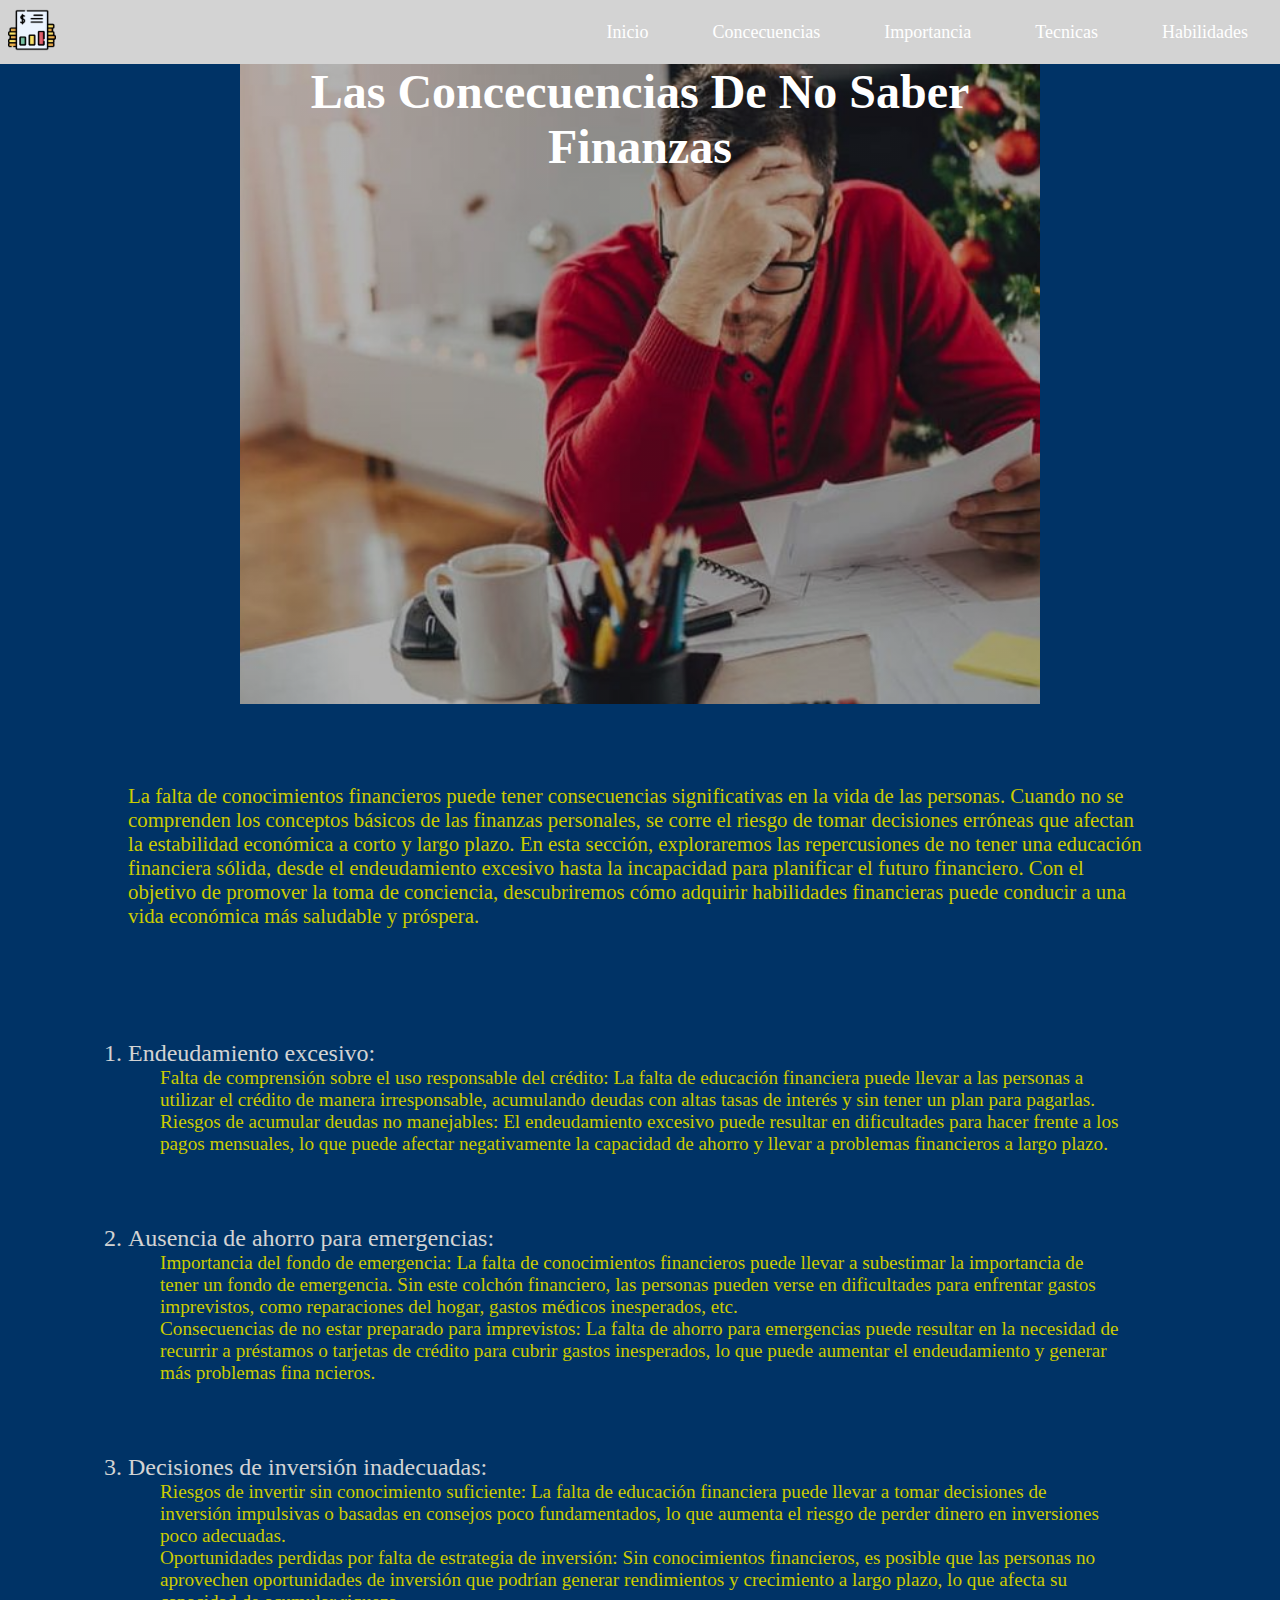
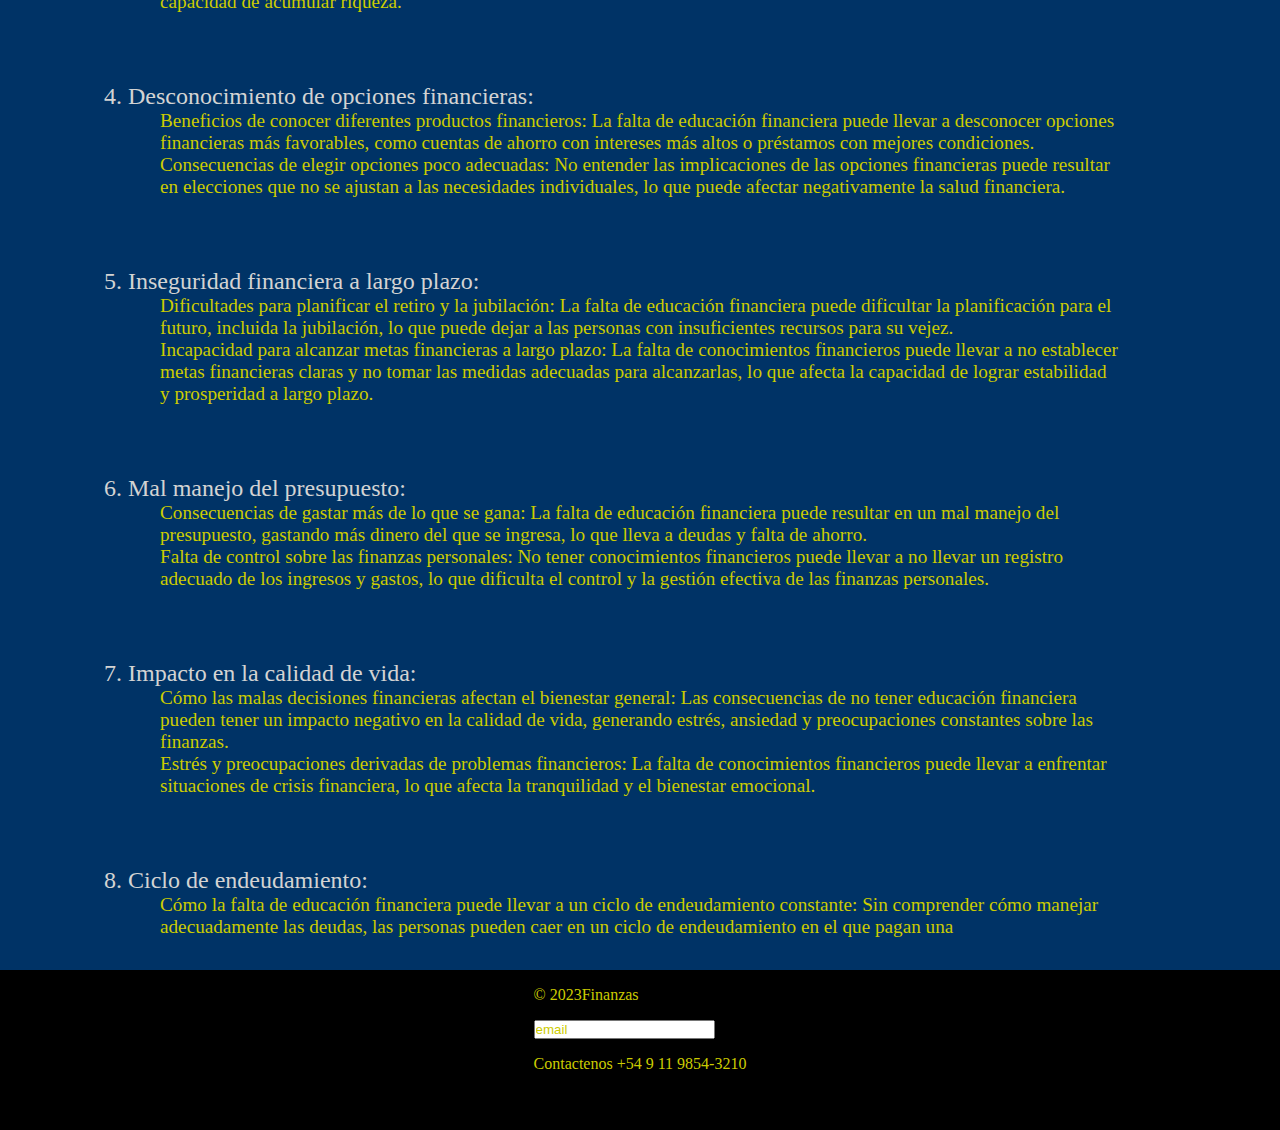
==== pages/consecuencias.html @ 991139d9 "benjamin" ====
<!DOCTYPE html>
<html lang="es">
<head>
	<meta charset="UTF-8">
	<meta name="viewport" content="width=device-width, initial-scale=1.0">
	<title>Finanzas.</title>
	<link href="https://cdn.jsdelivr.net/npm/bootstrap@5.3.1/dist/css/bootstrap.min.css" rel="stylesheet" integrity="sha384-4bw+/aepP/YC94hEpVNVgiZdgIC5+VKNBQNGCHeKRQN+PtmoHDEXuppvnDJzQIu9" crossorigin="anonymous">
	<link rel="stylesheet" href="../css/inicio.css">
</head>
<body>
	<header class="header">
		<div>
			<a href="http://127.0.0.1:5500/index.html">
			<img src="../img/Finanzas-logo.png"alt ="finanzas."></a>
		</div>
		<nav>
			<ul class="nav">
				<li class="header_li"><a href="../index.html">Inicio</a></li>
				<li class="header_li"><a href="./consecuencias.html">Concecuencias</a></li>
				<li class="header_li"><a href="./importancia.html">Importancia</a></li>
				<li class="header_li"><a href="./tecnicas.html">Tecnicas</a><li>
				<li class="header_li"><a href="./habilidades.html">Habilidades</a></li>
			</ul>
		</nav> 
	</header>
		<main>
		<section>
			</article>
			<div class="consecuencias-container">
				<div class="img-consecuencias">
					<h1>Las Concecuencias De No Saber Finanzas</h1>
				</div>
			</div>
				<div>
				<p class="introduccion-consecuencias">
				La falta de conocimientos financieros puede tener consecuencias significativas en la vida de las personas. Cuando no se comprenden los conceptos básicos de las finanzas personales, se corre el riesgo de tomar decisiones erróneas que afectan la estabilidad económica a corto y largo plazo. En esta sección, exploraremos las repercusiones de no tener una educación financiera sólida, desde el endeudamiento excesivo hasta la incapacidad para planificar el futuro financiero. Con el objetivo de promover la toma de conciencia, descubriremos cómo adquirir habilidades financieras puede conducir a una vida económica más saludable y próspera.
				</p>
				</div>
			</article>
		</section>
		</main>	
		<section>
			<div class="lista-consecuencias-container">
			<div class="lista-consecuencias">
			<ol>
					<li class="list">Endeudamiento excesivo:</li>
				<ul>
					<li>Falta de comprensión sobre el uso responsable del crédito: La falta de educación financiera puede llevar a las personas a utilizar el crédito de manera irresponsable, acumulando deudas con altas tasas de interés y sin tener un plan para pagarlas.</li>
					<li>Riesgos de acumular deudas no manejables: El endeudamiento excesivo puede resultar en dificultades para hacer frente a los pagos mensuales, lo que puede afectar negativamente la capacidad de ahorro y llevar a problemas financieros a largo plazo.</li>
					<br>
				</ul>
					<li class="list">Ausencia de ahorro para emergencias:</li>
				<ul>
					<li>Importancia del fondo de emergencia: La falta de conocimientos financieros puede llevar a subestimar la importancia de tener un fondo de emergencia. Sin este colchón financiero, las personas pueden verse en dificultades para enfrentar gastos imprevistos, como reparaciones del hogar, gastos médicos inesperados, etc.</li>
					<li>Consecuencias de no estar preparado para imprevistos: La falta de ahorro para emergencias puede resultar en la necesidad de recurrir a préstamos o tarjetas de crédito para cubrir gastos inesperados, lo que puede aumentar el endeudamiento y generar más problemas fina
					ncieros.</li>
					<br>
				</ul>
					<li class="list">Decisiones de inversión inadecuadas:</li>
				<ul>
					<li>Riesgos de invertir sin conocimiento suficiente: La falta de educación financiera puede llevar a tomar decisiones de inversión impulsivas o basadas en consejos poco fundamentados, lo que aumenta el riesgo de perder dinero en inversiones poco adecuadas.
					</li>
					<li>Oportunidades perdidas por falta de estrategia de inversión: Sin conocimientos financieros, es posible que las personas no aprovechen oportunidades de inversión que podrían generar rendimientos y crecimiento a largo plazo, lo que afecta su capacidad de acumular riqueza.</li>
					<br>
				</ul>
					<li class="list">Desconocimiento de opciones financieras:</li>
				<ul>
					<li>Beneficios de conocer diferentes productos financieros: La falta de educación financiera puede llevar a desconocer opciones financieras más favorables, como cuentas de ahorro con intereses más altos o préstamos con mejores condiciones.</li>
					<li>Consecuencias de elegir opciones poco adecuadas: No entender las implicaciones de las opciones financieras puede resultar en elecciones que no se ajustan a las necesidades individuales, lo que puede afectar negativamente la salud financiera.</li>
					<br>
					</ul>
						<li class="list">Inseguridad financiera a largo plazo:</li>
					<ul>
					<li>
					Dificultades para planificar el retiro y la jubilación: La falta de educación financiera puede dificultar la planificación para el futuro, incluida la jubilación, lo que puede dejar a las personas con insuficientes recursos para su vejez.
					<li>Incapacidad para alcanzar metas financieras a largo plazo: La falta de conocimientos financieros puede llevar a no establecer metas financieras claras y no tomar las medidas adecuadas para alcanzarlas, lo que afecta la capacidad de lograr estabilidad y prosperidad a largo plazo.</li>
					<br>
					</ul>
						<li class="list">Mal manejo del presupuesto:</li>
					<ul>
					<li>Consecuencias de gastar más de lo que se gana: La falta de educación financiera puede resultar en un mal manejo del presupuesto, gastando más dinero del que se ingresa, lo que lleva a deudas y falta de ahorro.</li>
					<li>Falta de control sobre las finanzas personales: No tener conocimientos financieros puede llevar a no llevar un registro adecuado de los ingresos y gastos, lo que dificulta el control y la gestión efectiva de las finanzas personales.</li>
					<br>
					</ul>
						<li class="list">Impacto en la calidad de vida:</li>
					<ul>
					<li>Cómo las malas decisiones financieras afectan el bienestar general: Las consecuencias de no tener educación financiera pueden tener un impacto negativo en la calidad de vida, generando estrés, ansiedad y preocupaciones constantes sobre las finanzas.</li>
					<li>Estrés y preocupaciones derivadas de problemas financieros: La falta de conocimientos financieros puede llevar a enfrentar situaciones de crisis financiera, lo que afecta la tranquilidad y el bienestar emocional.</li>
					<br>
					</ul>
						<li class="list">Ciclo de endeudamiento:</li>
					<ul>
					<li>Cómo la falta de educación financiera puede llevar a un ciclo de endeudamiento constante: Sin comprender cómo manejar adecuadamente las deudas, las personas pueden caer en un ciclo de endeudamiento en el que pagan una</li>
					</ul>
				
			</ol>
			</div>
			</div>
		</section>	
	<footer>
		<div class="footer"> <ul>
            <li>© 2023Finanzas</li>
            <li><input type="email" value="email"></li>
            <li><p>Contactenos +54 9 11 9854-3210</p></li>
        </ul></div>
	</footer>
	<script src="https://cdn.jsdelivr.net/npm/bootstrap@5.3.1/dist/js/bootstrap.bundle.min.js" integrity="sha384-HwwvtgBNo3bZJJLYd8oVXjrBZt8cqVSpeBNS5n7C8IVInixGAoxmnlMuBnhbgrkm" crossorigin="anonymous"></script>
</body>
</html>
---- css/inicio.css ----
*{
    box-sizing: border-box;
    margin: 0;
    padding: 0;
}
*{
    color: rgb(204, 204, 0);
}
html{
    font-size: 62,5%;
}
body{
    background-color: rgb(0, 51, 102);
    min-height: 100vh;
}/*estilando el inicio*/
header{
    background-color:  rgb(211,211, 211);
    height: 4rem;
    padding: auto;
    margin: auto;
    display: flex;
    justify-content: space-between;
    align-items: center;
    position: sticky;
    top:0;
}
header img{
    width: 3rem;
    height: auto;
    margin:0.5rem;
}
.header .nav{
    list-style: none;
}
.header_li{
    display: inline-block;
    margin: 2rem;
}
.nav a{
    text-decoration: none;
    color: rgb(0, 51, 102);
    font-size: 1.1rem;
}
nav a:hover{
    color: rgb(0, 102, 204)
}
/*estilando el main*/
h1{ 
    font-size: 3rem;
    color: rgb(255, 255, 255);
    margin-bottom:2rem;
}
.que-son-las-finanzas{
    margin: 2rem auto;
    display: flex;
    flex-direction: column;
    align-items: center;
    width: 75rem;
    margin:2rem auto;
} /*modificando el segundo y tercer article*/
.objetivo{
    display: flex;
    justify-content: center;
    height: 20rem;
    width:75rem;
    margin: 2rem auto;
    line-height: 1.6rem;
}
.img-objetivo{
    width: 35rem;
    height: 20rem;
    background-size:contain;
    margin: 0;
    background-repeat: no-repeat;
    background-image: 
    url("../img/finanzas-objetivo.png");
}
h2{
    display: flex;
    line-height: 2rem;
    font-size: 2.4rem;
    justify-content: center;
    align-items: center;
    color: rgba(255,255,255);
}
.text{
    border-radius: 0.5rem;
    padding: 1rem;
    width: 40rem;
    height: 22rem;
}
.text p{
    font-size: 1.2rem;
}
.img-descripcion{
    width: 35rem;
    height: 20rem;
    background-size:contain;
    margin: 0;
    background-repeat: no-repeat;
    background-image: 
    url("../img/Finanzas-descripcion.png");   
}
/*modificando la pag consecuencias y el main*/
.introduccion-consecuencias{
    padding: 2rem 8rem;
    font-size: 1.3rem;
}
.img-consecuencias{
    width: 50rem;
    height: 40rem;
    background-size:cover;
    margin-bottom: 3rem;
    background-position: center center;
    background-repeat: no-repeat;
    background-image:linear-gradient(0deg,
    rgba(0,0,0,0.3),
    rgba(0,0,0,0.3)),
    url("../img/Finanzas-consecuencias.jpg");
}
.consecuencias-container{
    display: flex;
    justify-content: center;
    text-align: center;
    align-items: center;
    flex-direction: column;
}
/*modificando el segundo section*/
.lista-consecuencias{
    padding: 2rem 8rem;
    display: flex;
    justify-content: center;
}
.lista-consecuencias-container{
    display: flex;
    justify-content: center;
}
.lista-consecuencias ol ul{
    padding: 0 2rem;
    font-size: 1.2rem;
}
.list{
    font-size: 1.5rem;
    color: rgb(211,211, 211);
    margin-top: 3rem;
}
/*modificando la pag importancia*/
.importancia{
    width: 75rem;
    padding: 2rem;
}
.importancia p{
    margin: 1rem auto 1.5rem;
}
.importancia-contenedor{
    display: flex;
    justify-content: center;
} 
/*modificando la tabla*/
table{
    border-collapse: collapse;
    margin:1rem 0;
}
th, td{
    text-align: center;
    justify-content: center;
    border: 0.3rem solid rgb(211,211, 211);
    height: 3.5rem;
}
th {
    background-color: rgb(0, 0, 0);
    font-weight: bold;
}
tbody tr:hover {
    background-color: rgb(0, 102, 204)
}
/*modificando el segundo section*/
.p-consejos{
    outline: 0.3rem solid rgb(211,211, 211);
    padding: 1rem;
}
.p-consejos:hover{
    background-color: rgb(0, 102, 204);
}
.consejos{
    width: 75rem;
    display: flex;
    flex-wrap: wrap;
    justify-content: center;
}
.contenedor{
    display: flex;
    justify-content: center;
    margin: 0rem;
    padding: 1rem auto;
}
.consejos p{
    width: 20rem;
    font-size: 1rem;
    margin: 1.5rem;
    padding: 1.5rem;
}
h4{
    color: white;
    margin: 0;
}
.titulo-de-consejos{
    font-size: 2rem;
    width: 75rem;
    margin: 0 auto;
    display: flex;
    justify-content: center;
}
/*modificando tecnicas*/
.p-tecnicas{
    width: 60rem;
}
.contenedor-tecnicas{
    display: flex;
    justify-content: center;
    flex-direction: column;
    width: 75rem;
    margin: 0 auto;
}
.lista-de-tecnicas{
    width: 75rem;
    margin: 0 auto;
    display: flex;
    flex-flow: column wrap;
    font-size: 1.4rem;
}
h3{
    color: rgb(255, 255, 255);
    font-size: 1.9rem;
    margin: 1.5rem auto;
    margin-top: 2.5rem;
}
.lista-de-tecnicas li{
    margin:2rem auto;
}
.contenedor-tecnicas a{
    text-decoration: none;
}
.lista-de-tecnicas li:target {
    border: 0.3rem solid rgb(211,211, 211);
    background-color: rgb(0, 102, 204);
    padding: 0.5rem;
    scroll-margin-top: 20rem;
}
ul {
    list-style: none;
}
span{
    color: rgb(255, 255, 255);
}
.consejos-tecnicas{
    width:75rem ;
    margin: 0 auto;
    display: flex;
    flex-direction: column;
    align-items: center;
    font-size: 1.3rem;
}
.consejos-tecnicas p{
    margin: 1.5rem;
}
.table{
    width: 100%;
    height: 100%;
    padding: 1rem;
}
.consejos-tecnicas li{
    margin: 2rem;
}
.habilidades{
    width: 75rem;
    font-size: 1.3rem;
    display: flex;
    flex-direction: column;
    align-items: center;
    margin: 0 auto;
}
.lista-habilidades{
    width: 75rem;
    display: flex;
    flex-wrap: wrap;
}
.lista-habilidades a{
    list-style: none;
}
.lista-habilidades li{
    border: 0.3rem solid rgb(211,211, 211);
    width: 15rem;
    height: 30rem;
    padding:1rem;
    margin: 1rem;
}
.content-habilidades{
    display: flex;
    justify-content: center;
}
.planificacion{
    width: 75rem;
    margin:0 auto;
    font-size: 1.3rem;
}
.footer {
    display: flex;
    flex-direction: column;
    align-items: center;
    margin: 0;
    background-color: black;
    height: 10rem;
}
footer li{
    margin: 1rem;
}
/*menu hamburguesa*/
.nav__label {
    display: none;
  }

  .nav {
    display: flex;
    justify-content: space-around;
    align-items: center;
    list-style: none;
    margin: 0;
    padding: 0;
  }

  .nav li a {
    text-decoration: none;
    color: white;
    font-size: 18px;
  }
  @media screen and (max-width: 415px) {
    body{
        min-height: 100vh;
    }
    .nav__label {
      display: block;
      cursor: pointer;
      width: 40px;
      height: 40px;
      margin-right: 20px;
    }
#menu{
    visibility: hidden;
}
    .nav {
      display: none;
      flex-direction: column;
      background-color: #333333;
      width: 100%;
      height: 100vh;
      position: absolute;
      top: 0;
      left: 0;
      z-index: 1;
    }

    .nav li a {
      display: block;
      padding: 20px;
      border-bottom: 1px solid white;
    }
    #menu:checked + .nav {
      display: flex;
    }
    .img-objetivo, .img-descripcion{
        display: none;
    }
  }
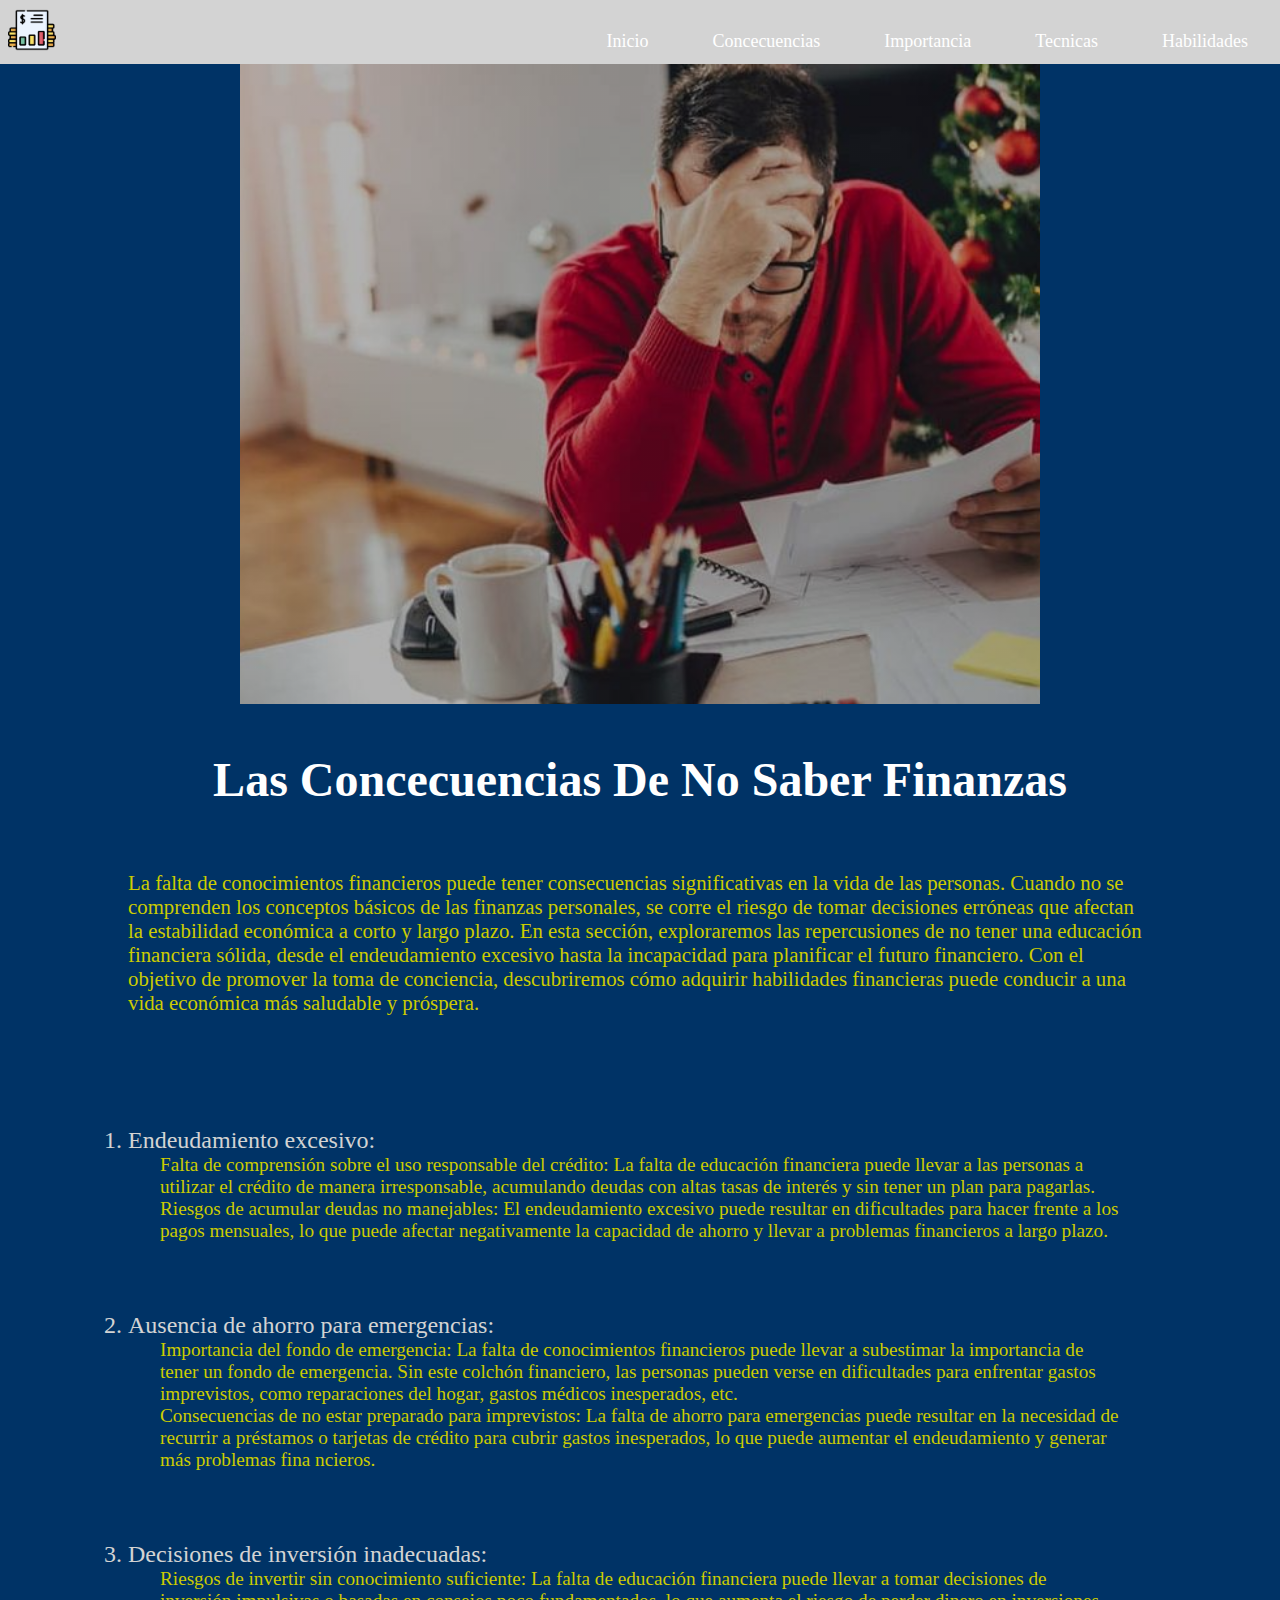
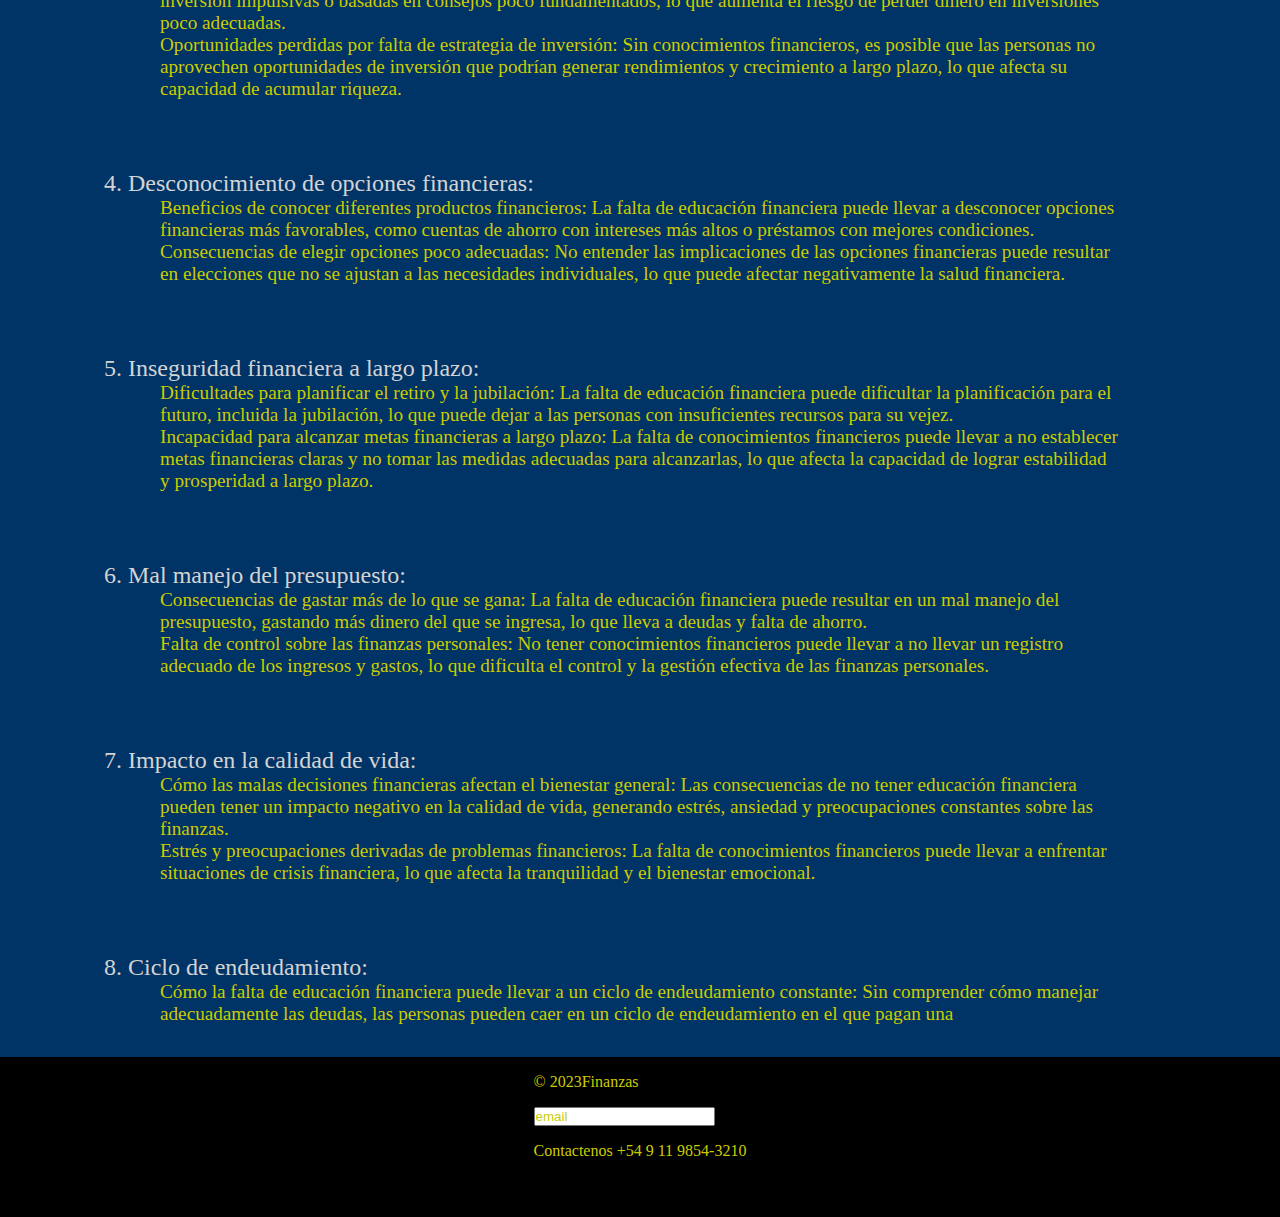
==== commit febdf72d: "preentrega2" ====
--- a/pages/consecuencias.html
+++ b/pages/consecuencias.html
@@ -14,6 +14,10 @@
 			<img src="../img/Finanzas-logo.png"alt ="finanzas."></a>
 		</div>
 		<nav>
+			<label for="menu" class="nav__label">
+				<img src="../assets/menu.svg" alt="menu">
+			</label>
+			<input type="checkbox" id="menu">
 			<ul class="nav">
 				<li class="header_li"><a href="../index.html">Inicio</a></li>
 				<li class="header_li"><a href="./consecuencias.html">Concecuencias</a></li>
@@ -27,9 +31,9 @@
 		<section>
 			</article>
 			<div class="consecuencias-container">
-				<div class="img-consecuencias">
+				<div class="img-consecuencias"></div>
 					<h1>Las Concecuencias De No Saber Finanzas</h1>
-				</div>
+				
 			</div>
 				<div>
 				<p class="introduccion-consecuencias">
@@ -97,7 +101,7 @@
 			</div>
 			</div>
 		</section>	
-	<footer>
+	<footer class="footer-container-fluid">
 		<div class="footer"> <ul>
             <li>© 2023Finanzas</li>
             <li><input type="email" value="email"></li>
--- a/css/inicio.css
+++ b/css/inicio.css
@@ -318,57 +318,76 @@
 /*menu hamburguesa*/
 .nav__label {
     display: none;
-  }
+}
+.nav {
+    display: flex;
+    justify-content: space-around;
+    align-items: center;
+    list-style: none;
+    margin: 0;
+    padding: 0;
+}
 
-  .nav {
-    display: flex;
-    justify-content: space-around;
-    align-items: center;
-    list-style: none;
-    margin: 0;
-    padding: 0;
-  }
-
-  .nav li a {
+.nav li a {
     text-decoration: none;
     color: white;
     font-size: 18px;
-  }
-  @media screen and (max-width: 415px) {
-    body{
-        min-height: 100vh;
-    }
-    .nav__label {
-      display: block;
-      cursor: pointer;
-      width: 40px;
-      height: 40px;
-      margin-right: 20px;
+}
+@media screen and (max-width: 415px) {
+    .que-son-las-finanzas, .objetivo{
+        width: 300px;
+    }
+.nav__label {
+    display: block;
+    cursor: pointer;
+    width: 40px;
+    height: 40px;
+    margin-right: 20px;
     }
 #menu{
     visibility: hidden;
 }
-    .nav {
-      display: none;
-      flex-direction: column;
-      background-color: #333333;
-      width: 100%;
-      height: 100vh;
-      position: absolute;
-      top: 0;
-      left: 0;
-      z-index: 1;
-    }
-
-    .nav li a {
-      display: block;
-      padding: 20px;
-      border-bottom: 1px solid white;
+.nav {
+    display: none;
+    flex-direction: column;
+    background-color: #333333;
+    width: 100%;
+    height: 100vh;
+    position: absolute;
+    top: 0;
+    left: 0;
+    z-index: 1;
+    }
+.que-son-las-finanzas h2{
+    line-height: 50px;
+}
+.nav li a {
+    display: block;
+    padding: 20px;
+    border-bottom: 1px solid white;
     }
     #menu:checked + .nav {
-      display: flex;
+    display: flex;
     }
     .img-objetivo, .img-descripcion{
         display: none;
     }
-  }+    .objetivo{
+        margin: 30px 20px;
+    }
+    .objetivo{
+        display: none;
+    }
+    /*pag consecuencias*/
+    .img-consecuencias{
+        display: none;
+    }
+    .introduccion-consecuencias {
+        padding: 0;
+        margin: 30px 20px;
+    }
+    .lista-consecuencias-container, .lista-consecuencias, .list{
+        padding: 0;
+    }
+}
+        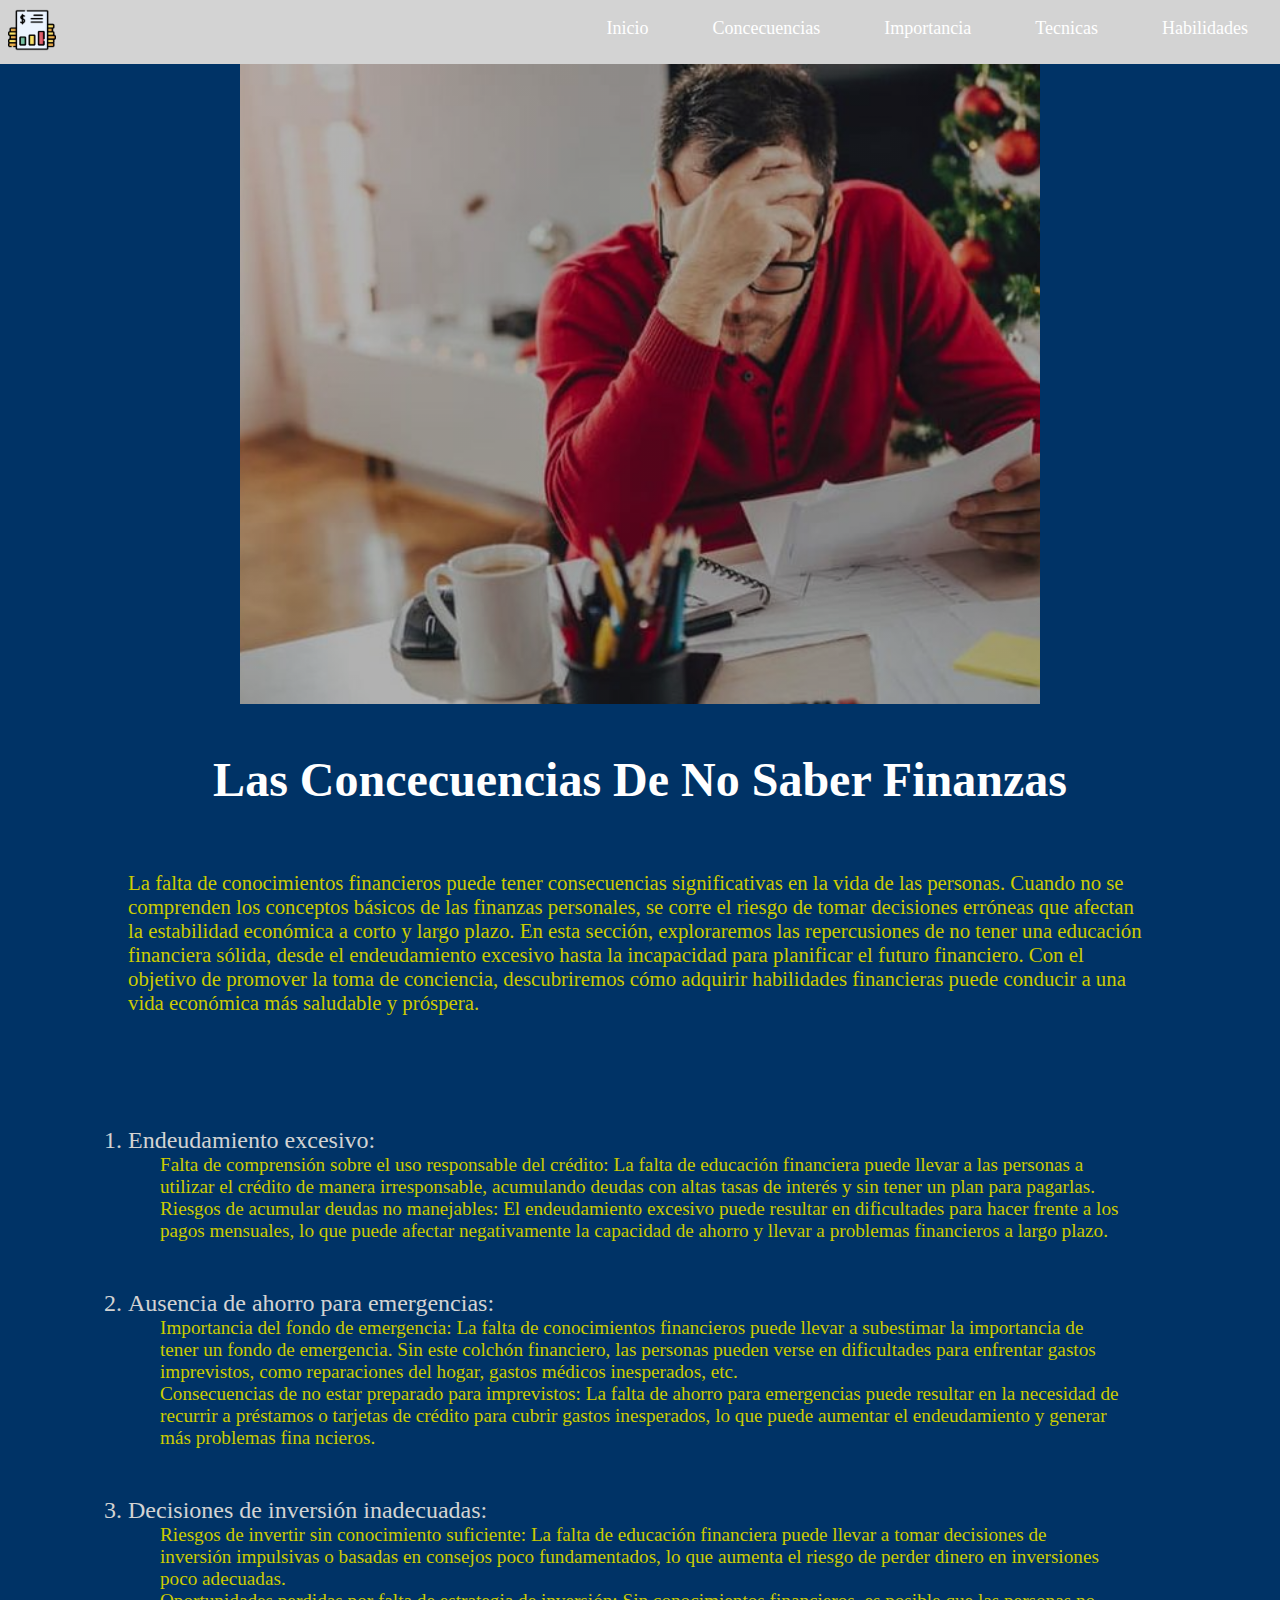
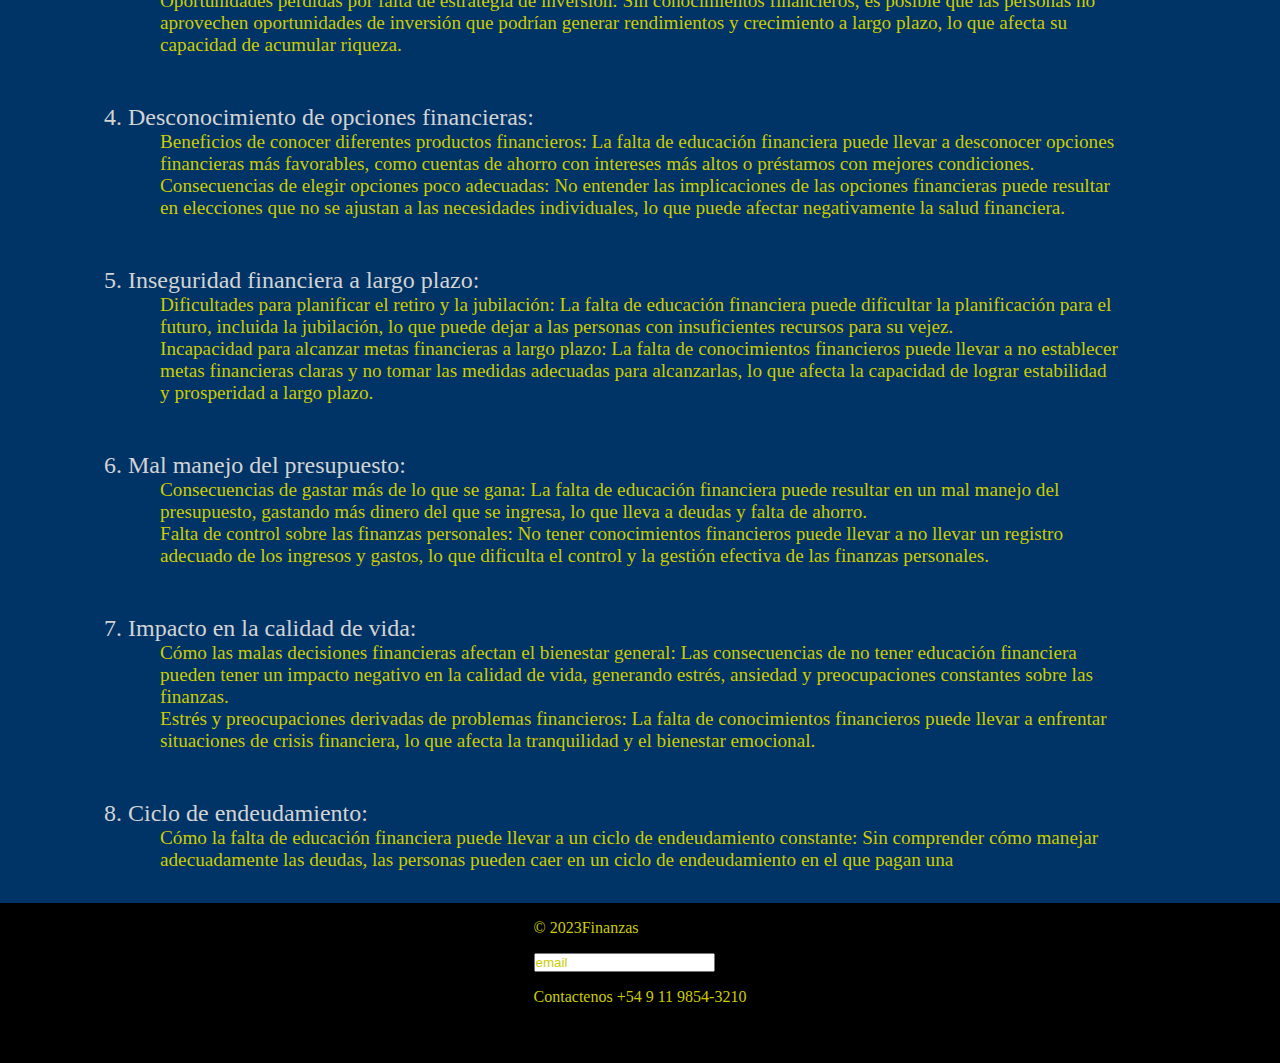
==== commit 37769496: "tercer_preentrega" ====
--- a/pages/consecuencias.html
+++ b/pages/consecuencias.html
@@ -51,46 +51,40 @@
 				<ul>
 					<li>Falta de comprensión sobre el uso responsable del crédito: La falta de educación financiera puede llevar a las personas a utilizar el crédito de manera irresponsable, acumulando deudas con altas tasas de interés y sin tener un plan para pagarlas.</li>
 					<li>Riesgos de acumular deudas no manejables: El endeudamiento excesivo puede resultar en dificultades para hacer frente a los pagos mensuales, lo que puede afectar negativamente la capacidad de ahorro y llevar a problemas financieros a largo plazo.</li>
-					<br>
+					
 				</ul>
 					<li class="list">Ausencia de ahorro para emergencias:</li>
 				<ul>
 					<li>Importancia del fondo de emergencia: La falta de conocimientos financieros puede llevar a subestimar la importancia de tener un fondo de emergencia. Sin este colchón financiero, las personas pueden verse en dificultades para enfrentar gastos imprevistos, como reparaciones del hogar, gastos médicos inesperados, etc.</li>
 					<li>Consecuencias de no estar preparado para imprevistos: La falta de ahorro para emergencias puede resultar en la necesidad de recurrir a préstamos o tarjetas de crédito para cubrir gastos inesperados, lo que puede aumentar el endeudamiento y generar más problemas fina
 					ncieros.</li>
-					<br>
 				</ul>
 					<li class="list">Decisiones de inversión inadecuadas:</li>
 				<ul>
 					<li>Riesgos de invertir sin conocimiento suficiente: La falta de educación financiera puede llevar a tomar decisiones de inversión impulsivas o basadas en consejos poco fundamentados, lo que aumenta el riesgo de perder dinero en inversiones poco adecuadas.
 					</li>
 					<li>Oportunidades perdidas por falta de estrategia de inversión: Sin conocimientos financieros, es posible que las personas no aprovechen oportunidades de inversión que podrían generar rendimientos y crecimiento a largo plazo, lo que afecta su capacidad de acumular riqueza.</li>
-					<br>
 				</ul>
 					<li class="list">Desconocimiento de opciones financieras:</li>
 				<ul>
 					<li>Beneficios de conocer diferentes productos financieros: La falta de educación financiera puede llevar a desconocer opciones financieras más favorables, como cuentas de ahorro con intereses más altos o préstamos con mejores condiciones.</li>
 					<li>Consecuencias de elegir opciones poco adecuadas: No entender las implicaciones de las opciones financieras puede resultar en elecciones que no se ajustan a las necesidades individuales, lo que puede afectar negativamente la salud financiera.</li>
-					<br>
 					</ul>
 						<li class="list">Inseguridad financiera a largo plazo:</li>
 					<ul>
 					<li>
 					Dificultades para planificar el retiro y la jubilación: La falta de educación financiera puede dificultar la planificación para el futuro, incluida la jubilación, lo que puede dejar a las personas con insuficientes recursos para su vejez.
 					<li>Incapacidad para alcanzar metas financieras a largo plazo: La falta de conocimientos financieros puede llevar a no establecer metas financieras claras y no tomar las medidas adecuadas para alcanzarlas, lo que afecta la capacidad de lograr estabilidad y prosperidad a largo plazo.</li>
-					<br>
 					</ul>
 						<li class="list">Mal manejo del presupuesto:</li>
 					<ul>
 					<li>Consecuencias de gastar más de lo que se gana: La falta de educación financiera puede resultar en un mal manejo del presupuesto, gastando más dinero del que se ingresa, lo que lleva a deudas y falta de ahorro.</li>
 					<li>Falta de control sobre las finanzas personales: No tener conocimientos financieros puede llevar a no llevar un registro adecuado de los ingresos y gastos, lo que dificulta el control y la gestión efectiva de las finanzas personales.</li>
-					<br>
 					</ul>
 						<li class="list">Impacto en la calidad de vida:</li>
 					<ul>
 					<li>Cómo las malas decisiones financieras afectan el bienestar general: Las consecuencias de no tener educación financiera pueden tener un impacto negativo en la calidad de vida, generando estrés, ansiedad y preocupaciones constantes sobre las finanzas.</li>
 					<li>Estrés y preocupaciones derivadas de problemas financieros: La falta de conocimientos financieros puede llevar a enfrentar situaciones de crisis financiera, lo que afecta la tranquilidad y el bienestar emocional.</li>
-					<br>
 					</ul>
 						<li class="list">Ciclo de endeudamiento:</li>
 					<ul>
--- a/css/inicio.css
+++ b/css/inicio.css
@@ -49,6 +49,9 @@
     font-size: 3rem;
     color: rgb(255, 255, 255);
     margin-bottom:2rem;
+}
+.que-son-las-finanzas h2{
+    margin: 1rem;
 }
 .que-son-las-finanzas{
     margin: 2rem auto;
@@ -326,12 +329,20 @@
     list-style: none;
     margin: 0;
     padding: 0;
+    position: relative;
+    top: -0.8rem;
 }
 
 .nav li a {
     text-decoration: none;
     color: white;
     font-size: 18px;
+}
+nav li:hover{
+    background-color:rgb(0, 102, 204);
+    border-radius: 0.3rem;
+    padding: 0.3rem;
+    font-size: 1.3rem;
 }
 @media screen and (max-width: 415px) {
     .que-son-las-finanzas, .objetivo{
@@ -389,5 +400,36 @@
     .lista-consecuencias-container, .lista-consecuencias, .list{
         padding: 0;
     }
-}
-        +    /*pag importancia*/
+    .contenedor{
+        display: none;
+    }
+    .importancia table td{
+        padding: 0.2rem;
+    }
+    /*pag tecnicas*/
+    .tecnicas_p{
+        display: none;
+    }
+    .contenedor-tecnicas table{
+        display: none;
+    }
+    .consejos-tecnicas{
+        display: none;
+    }
+    .contenedor-tecnicas h1{
+        font-size: 2rem;
+        margin: 1rem;
+    }
+    h3{
+        font-size: 1.4rem;
+        margin: 1rem;
+    }
+    .planificacion, .habilidades{
+        width:23rem;
+    }
+    .lista-de-tecnicas{
+        width: 25rem;
+    }
+}
+    